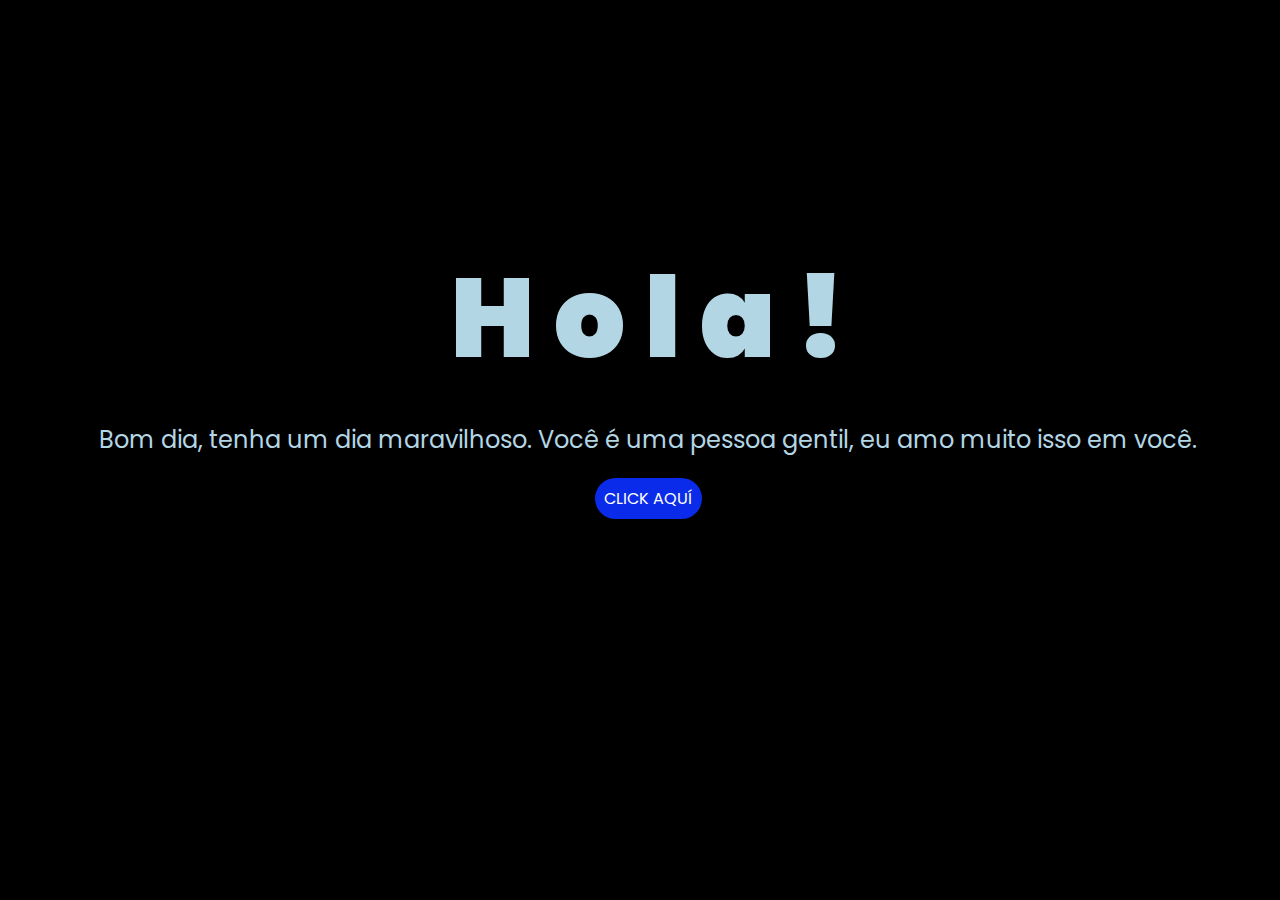
==== index.html @ 63709cc8 "Atualizar o index.html" ====
<!DOCTYPE html>
<html lang="es">

<head>
    <meta charset="UTF-8">
    <meta http-equiv="X-UA-Compatible" content="IE=edge">
    <meta name="viewport" content="width=device-width, initial-scale=1.0">
    <link rel="stylesheet" href="css/style.css">
    <link rel="icon" href="img/flowers.png" type="image/x-icon">
    <title>Flowers</title>
</head>

<body>
    <div class="greetings">
        <span>H</span>
        <span>o</span>
        <span>l</span>
        <span>a</span>
        <span>!</span>
    </div>  
    <div class="description"  style="text-align: center;">
        <span> Bom dia, tenha um dia maravilhoso. Você é uma pessoa gentil, eu amo muito isso em você. 
    </div>
    <div class="button">
        <button class="botones">
            <a href="flower.html" style="color: #fff;">CLICK AQUÍ</a>
        </button>
    </div>

</body>

</html>
---- css/style.css ----
@import url('https://fonts.googleapis.com/css2?family=Poppins:ital,wght@0,500;1,900&display=swap');
*{
    font-family: 'Poppins',cursive;
}
body{
    color: rgb(179, 214, 228);
    width: 100%;
    height: 82vh;
    display: flex;
    flex-direction: column;
    align-items: center;
    justify-content: center;
    background-color: black;
    /* padding-top: -30; */
}

.botones{
    padding: 9px;
    border-radius: 80px;
    background-color: transparent;
    border: none;
}

.botones a{
    background-color: #0a2be9;
    padding: 9px;
    border-radius: 80px;
    -webkit-border-radius: 80px;
    -moz-border-radius: 80px;
    -ms-border-radius: 80px;
    -o-border-radius: 80px;

}

.botones a:focus{
    background-color: rgb(50, 194, 194);
}

.greetings{
    font-size: 7rem;
    font-weight: 900;
}
.greetings > span{
    animation: glow 2.0s ease-in-out infinite;
}
@keyframes glow{
    0%, 100%{
        color: #fff;
        text-shadow: 0 0 12px #39c6d6, 0 0 50px #39c6d6, 0 0 100px #39c6d6;
    }
    10%, 90%{
        color: #111;
        text-shadow: none;
    }
}
.greetings > span:nth-child(2){
    animation-delay: .3s ;
}
.greetings > span:nth-child(3){
    animation-delay: .5s ;
}
.greetings > span:nth-child(4){
    animation-delay: .6s;
}
.greetings > span:nth-child(5){
    animation-delay: .8s;
}
.greetings > span:nth-child(6){
    animation-delay: 1s;
}

.description{
    font-size: 1.5rem;
    margin-bottom: 20px;
    text-align: center;
    margin: 20px;
}


.button a{
    text-decoration: none;
    font-size: 1rem;
    color: #111;
}

@media screen and (max-width:574px){
    .greetings{
        display: block;
        font-size: 4rem;
        font-weight: 800;
        text-align: center;
    }
    .description{
        font-size: 2rem;
    }
    
    .button a{
        font-size: 1rem;
    }
}
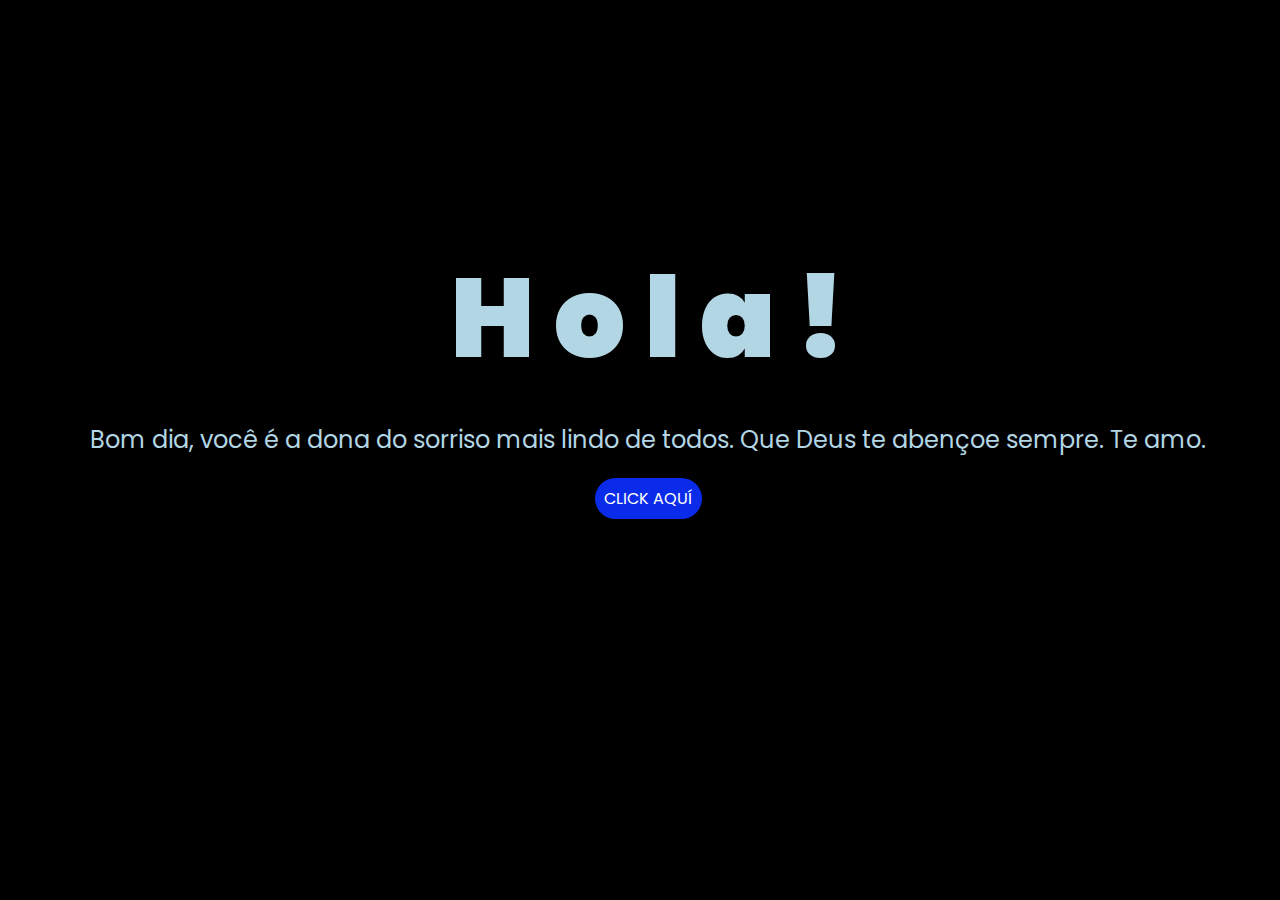
==== commit 16a7db5d: "Atualizar o index.html" ====
--- a/index.html
+++ b/index.html
@@ -19,7 +19,7 @@
         <span>!</span>
     </div>  
     <div class="description"  style="text-align: center;">
-        <span> Bom dia, tenha um dia maravilhoso. Você é uma pessoa gentil, eu amo muito isso em você. 
+        <span> Bom dia, você é a dona do sorriso mais lindo de todos. Que Deus te abençoe sempre. Te amo.
     </div>
     <div class="button">
         <button class="botones">
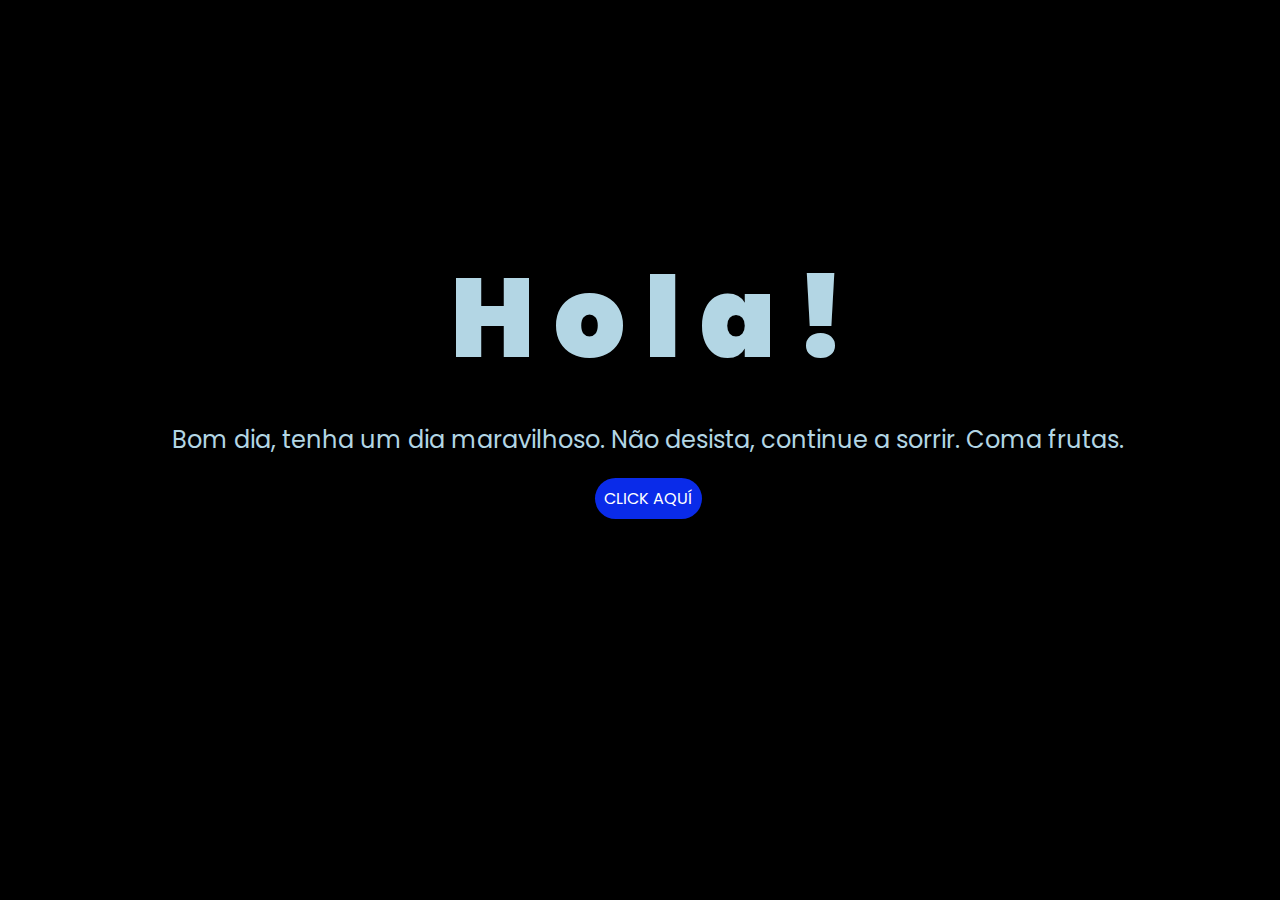
==== commit c5542def: "Atualizar o index.html" ====
--- a/index.html
+++ b/index.html
@@ -19,7 +19,8 @@
         <span>!</span>
     </div>  
     <div class="description"  style="text-align: center;">
-        <span> Bom dia, você é a dona do sorriso mais lindo de todos. Que Deus te abençoe sempre. Te amo.
+        <span> Bom dia, tenha um dia maravilhoso. 
+Não desista, continue a sorrir. Coma frutas. 
     </div>
     <div class="button">
         <button class="botones">
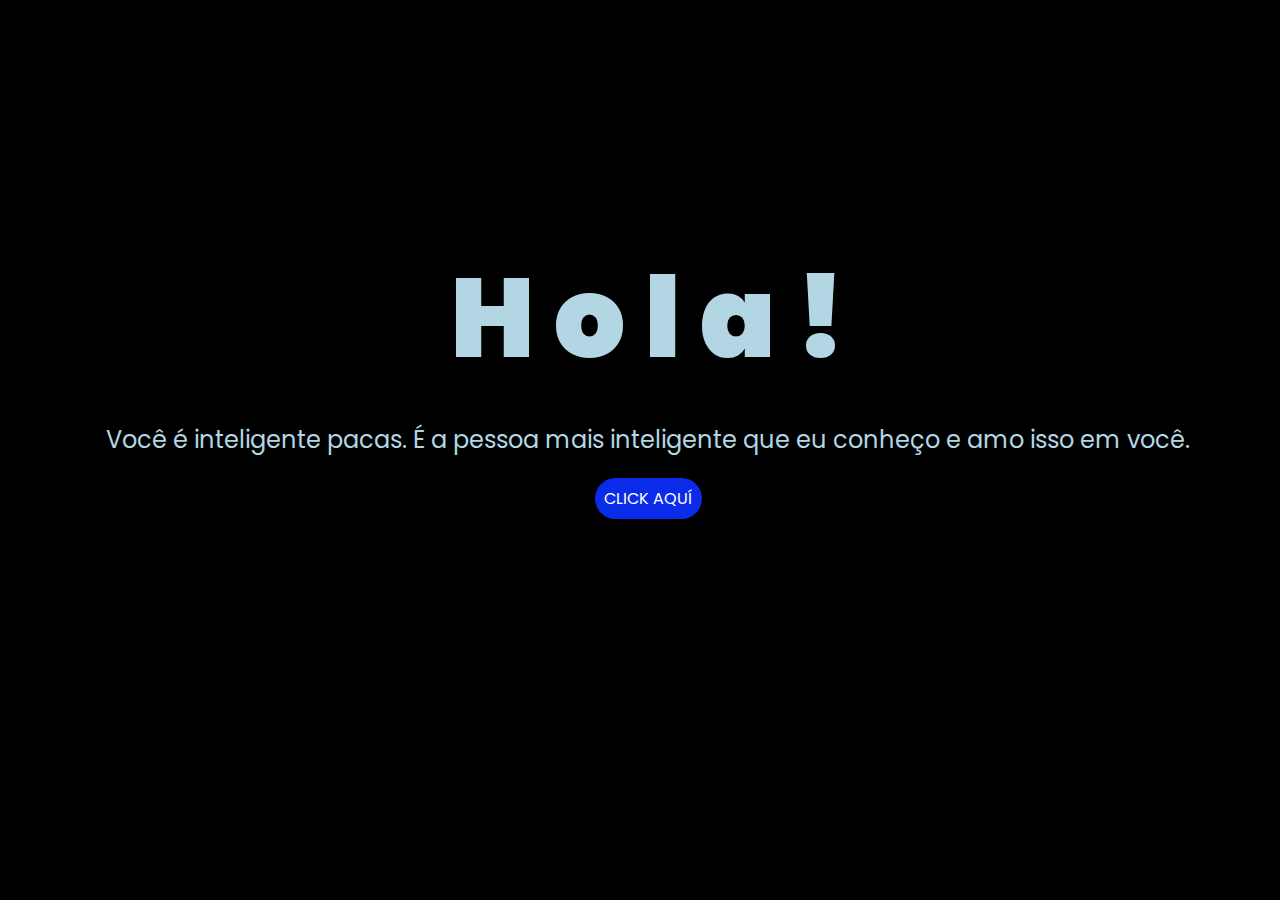
==== commit 2c703ef5: "Atualizar o index.html" ====
--- a/index.html
+++ b/index.html
@@ -19,8 +19,8 @@
         <span>!</span>
     </div>  
     <div class="description"  style="text-align: center;">
-        <span> Bom dia, tenha um dia maravilhoso. 
-Não desista, continue a sorrir. Coma frutas. 
+        <span> Você é inteligente pacas.
+É a pessoa mais inteligente que eu conheço e amo isso em você.
     </div>
     <div class="button">
         <button class="botones">
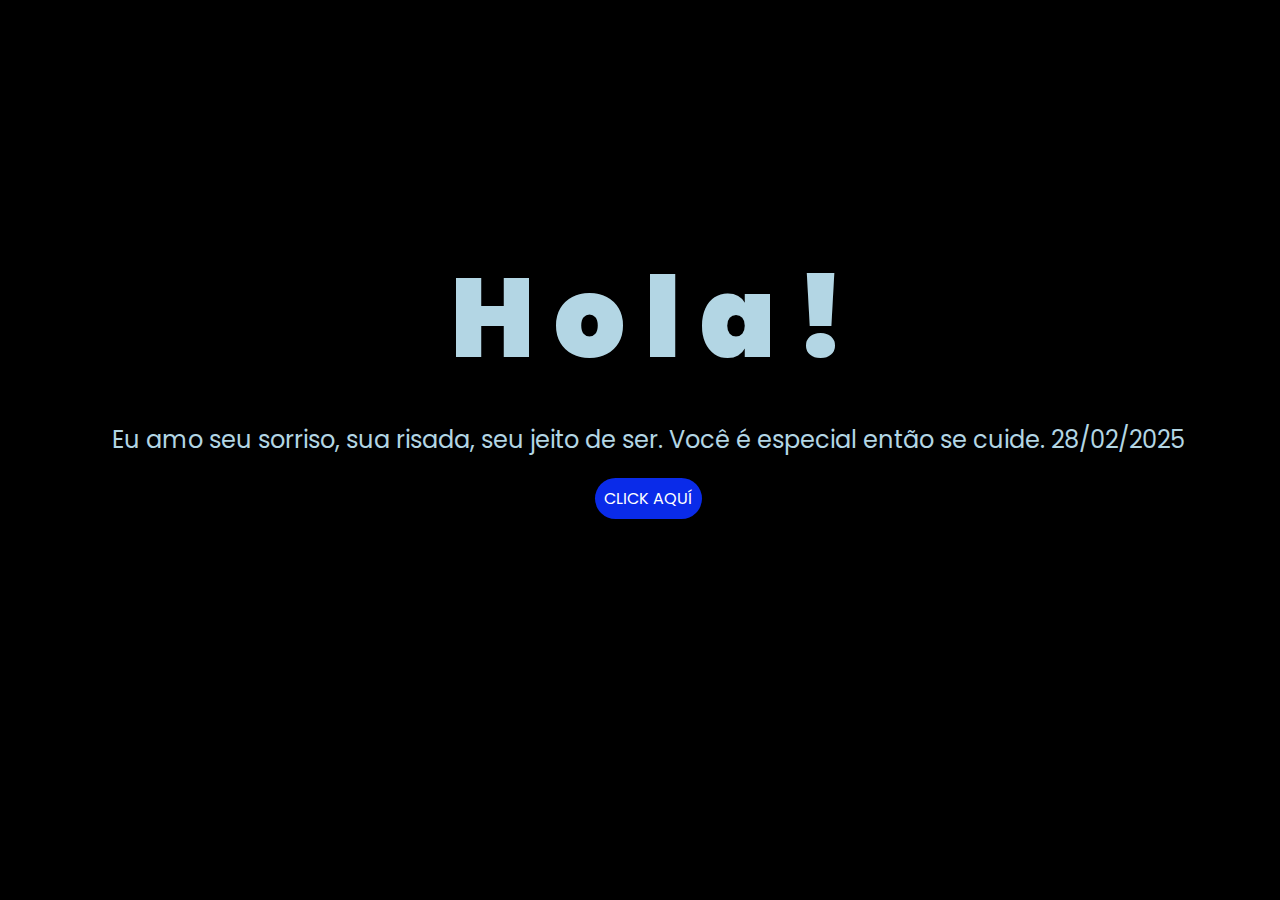
==== commit 80362348: "Atualizar o index.html" ====
--- a/index.html
+++ b/index.html
@@ -19,8 +19,8 @@
         <span>!</span>
     </div>  
     <div class="description"  style="text-align: center;">
-        <span> Você é inteligente pacas.
-É a pessoa mais inteligente que eu conheço e amo isso em você.
+        <span> Eu amo seu sorriso, sua risada, seu jeito de ser. Você é especial então se cuide. 
+28/02/2025
     </div>
     <div class="button">
         <button class="botones">
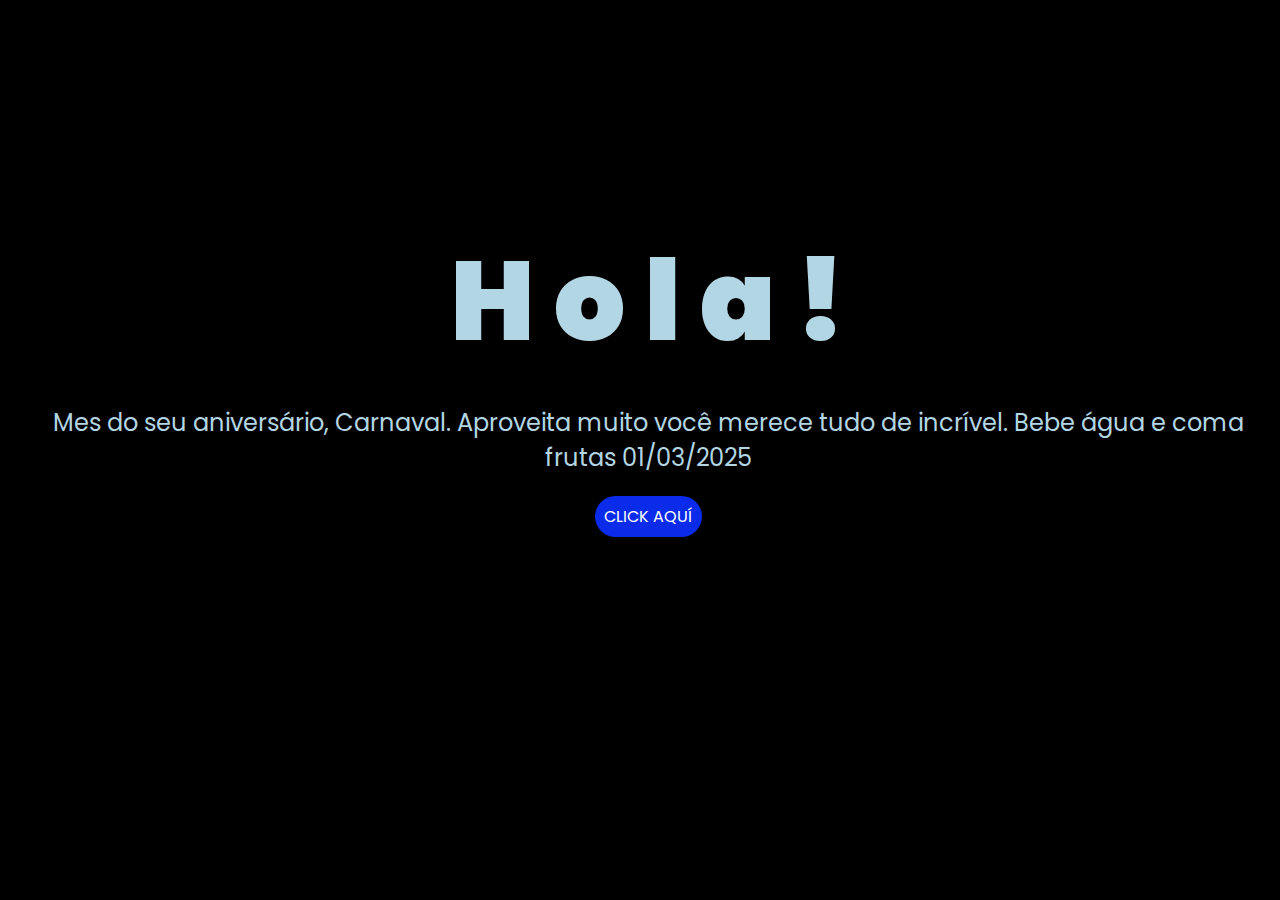
==== commit 4e71a07a: "Atualizar o index.html" ====
--- a/index.html
+++ b/index.html
@@ -19,8 +19,8 @@
         <span>!</span>
     </div>  
     <div class="description"  style="text-align: center;">
-        <span> Eu amo seu sorriso, sua risada, seu jeito de ser. Você é especial então se cuide. 
-28/02/2025
+        <span> Mes do seu aniversário, Carnaval. Aproveita muito você merece tudo de incrível. Bebe água e coma frutas 
+01/03/2025
     </div>
     <div class="button">
         <button class="botones">
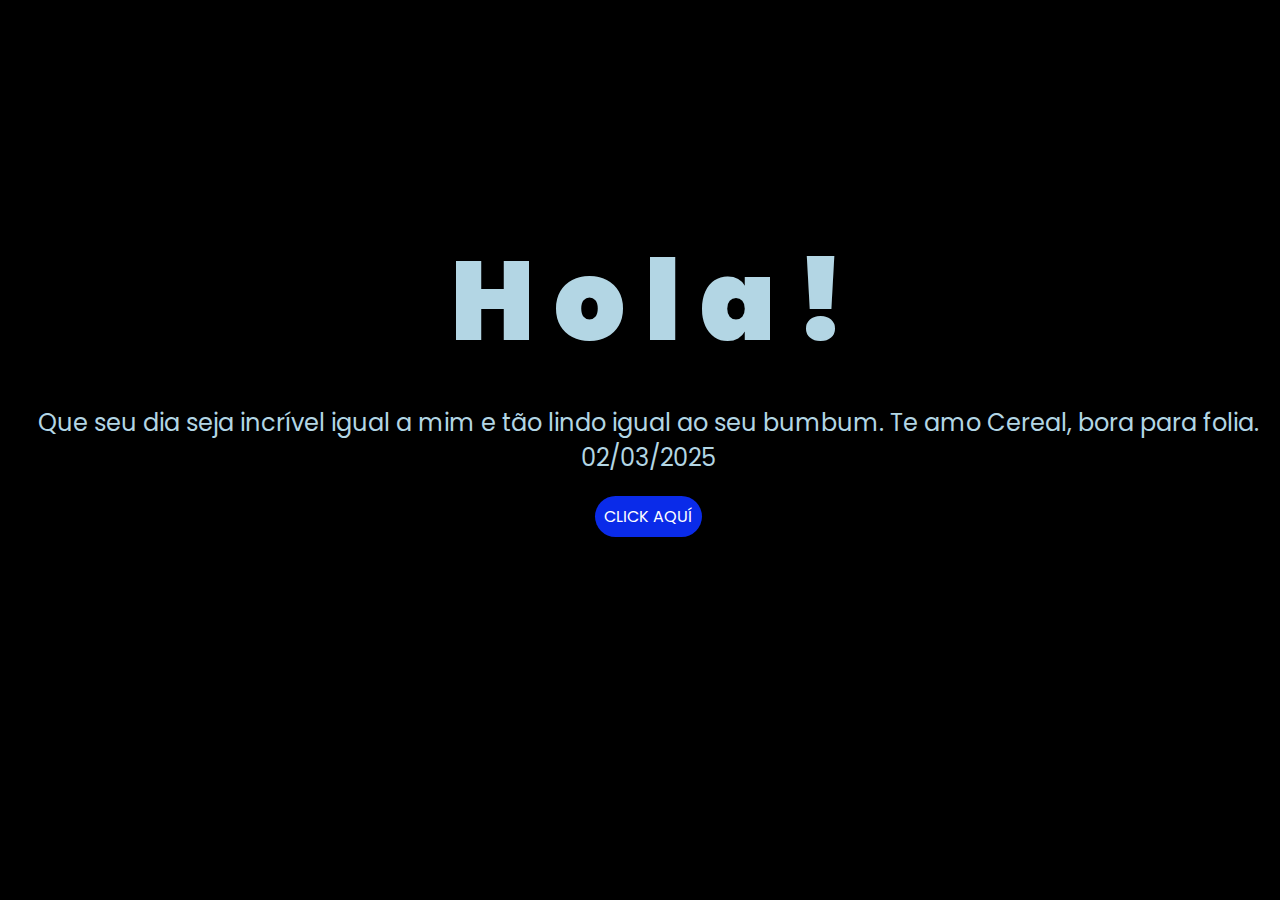
==== commit 8fcc70dc: "Atualizar o index.html" ====
--- a/index.html
+++ b/index.html
@@ -19,8 +19,9 @@
         <span>!</span>
     </div>  
     <div class="description"  style="text-align: center;">
-        <span> Mes do seu aniversário, Carnaval. Aproveita muito você merece tudo de incrível. Bebe água e coma frutas 
-01/03/2025
+        <span> Que seu dia seja incrível igual a mim e tão lindo igual ao seu bumbum.
+Te amo Cereal, bora para folia.
+02/03/2025
     </div>
     <div class="button">
         <button class="botones">
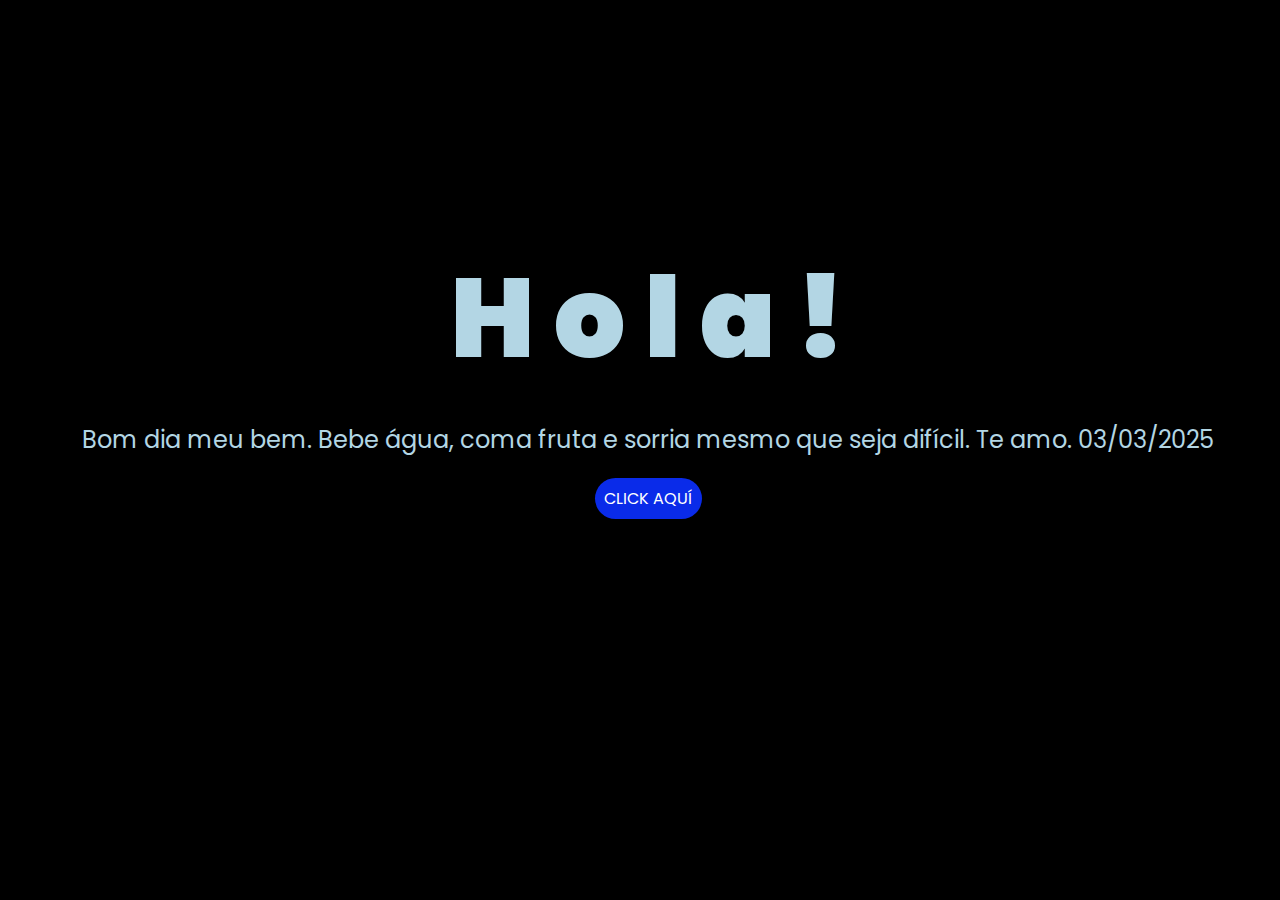
==== commit 9cbdf162: "Atualizar o index.html" ====
--- a/index.html
+++ b/index.html
@@ -19,9 +19,9 @@
         <span>!</span>
     </div>  
     <div class="description"  style="text-align: center;">
-        <span> Que seu dia seja incrível igual a mim e tão lindo igual ao seu bumbum.
-Te amo Cereal, bora para folia.
-02/03/2025
+        <span> Bom dia meu bem. 
+Bebe água, coma fruta e sorria mesmo que seja difícil. Te amo. 
+03/03/2025
     </div>
     <div class="button">
         <button class="botones">
